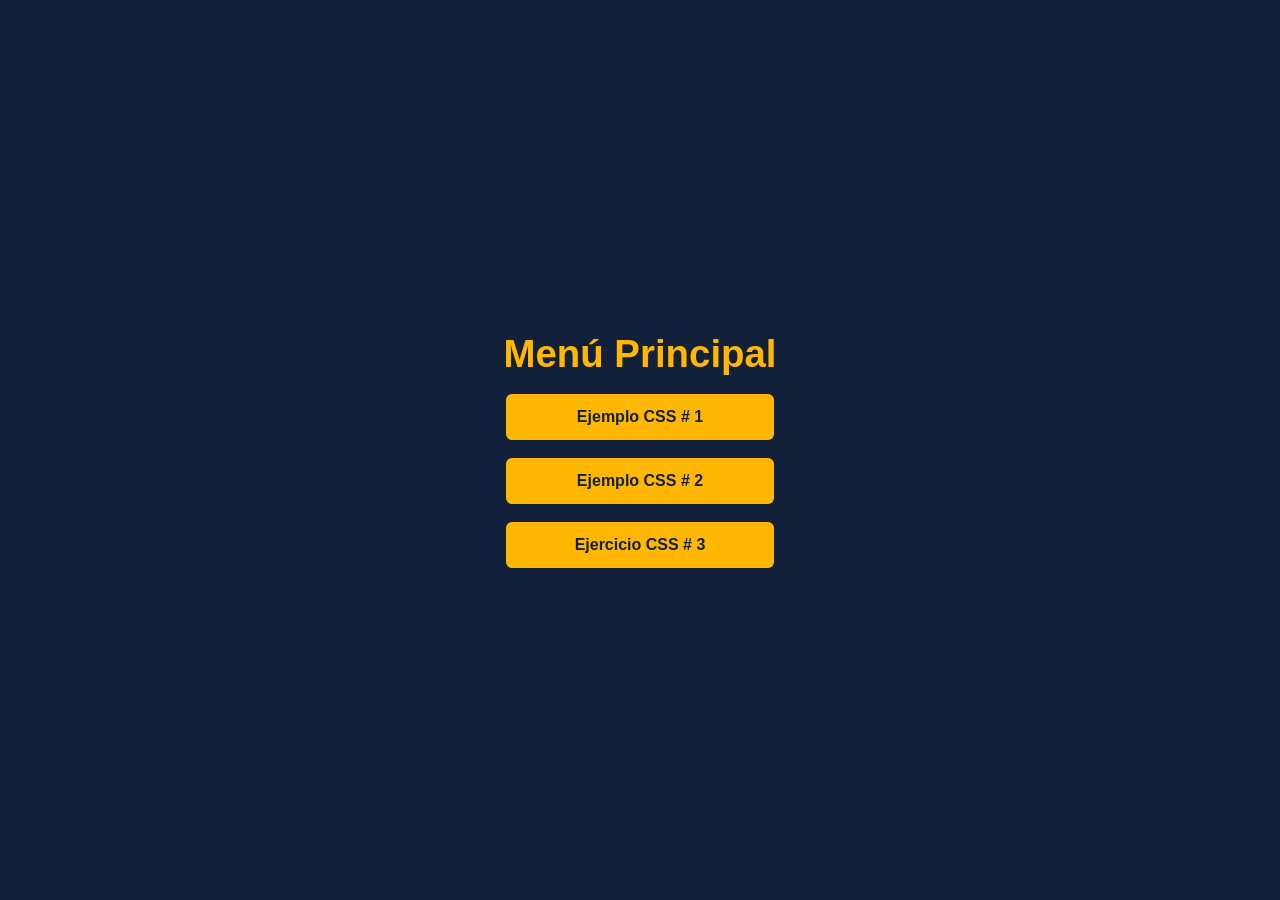
==== index.html @ 94ec8a81 "Add files via upload" ====
<!DOCTYPE html>
<html lang="es">

<head>
  <meta charset="UTF-8">
  <meta name="viewport" content="width=device-width, initial-scale=1.0">
  <title>Menú Principal</title>
  <link rel="stylesheet" href="css/index.css">
</head>

<body>
  <h1>Menú Principal</h1>
  <a class="enlace" href="ejercicio1.html">Ejemplo CSS # 1</a>
  <a class="enlace" href="ejercicio2.html">Ejemplo CSS # 2</a>
  <a class="enlace" href="ejercicio3.html">Ejercicio CSS # 3</a>

</body>

</html>
---- css/index.css ----
body {
    margin: 0;
    min-height: 100vh;
    display: flex;
    flex-direction: column;
    justify-content: center;
    align-items: center;
    gap: 18px;
    font-family: Arial, sans-serif;
    background: #12203a;
    color: #fff;
    text-align: center;
}

h1 {
    margin: 0;
    font-size: 2.4rem;
    color: #ffb703;
}

a.enlace {
    display: block;
    width: 240px;
    padding: 14px;
    background: #ffb703;
    color: #12203a;
    text-decoration: none;
    font-weight: bold;
    border-radius: 6px;
}

a.enlace:hover {
    background: #fff;
}

small {
    color: #9db0cc;
}

small a {
    color: #ffb703;
}
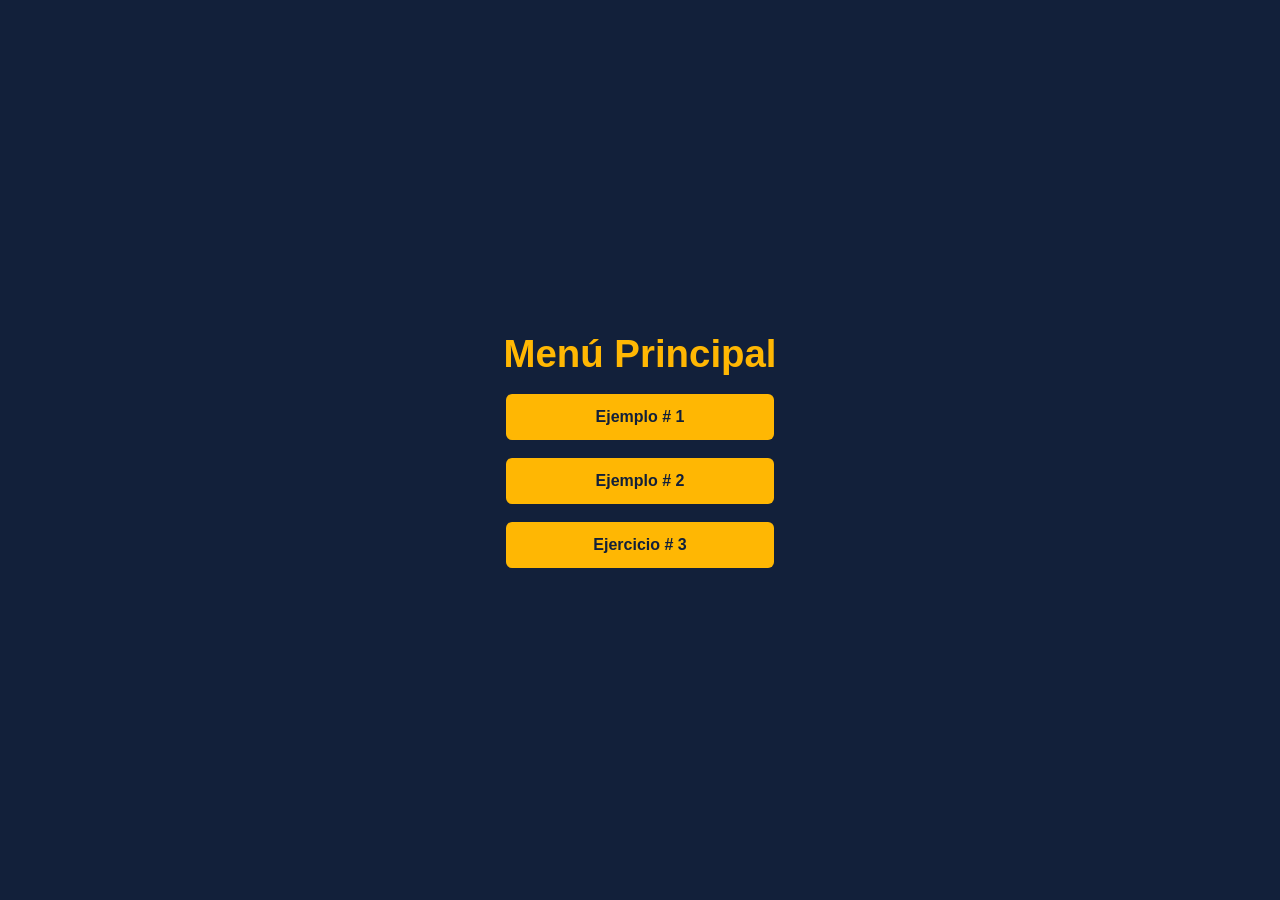
==== commit 450923de: "Update index.html" ====
--- a/index.html
+++ b/index.html
@@ -5,15 +5,16 @@
   <meta charset="UTF-8">
   <meta name="viewport" content="width=device-width, initial-scale=1.0">
   <title>Menú Principal</title>
+  <meta name="author" content="Daniel Mayoriano">
   <link rel="stylesheet" href="css/index.css">
 </head>
 
 <body>
   <h1>Menú Principal</h1>
-  <a class="enlace" href="ejercicio1.html">Ejemplo CSS # 1</a>
-  <a class="enlace" href="ejercicio2.html">Ejemplo CSS # 2</a>
-  <a class="enlace" href="ejercicio3.html">Ejercicio CSS # 3</a>
+  <a class="enlace" href="ejercicio1.html">Ejemplo # 1</a>
+  <a class="enlace" href="ejercicio2.html">Ejemplo # 2</a>
+  <a class="enlace" href="ejercicio3.html">Ejercicio # 3</a>
 
 </body>
 
-</html>+</html>
